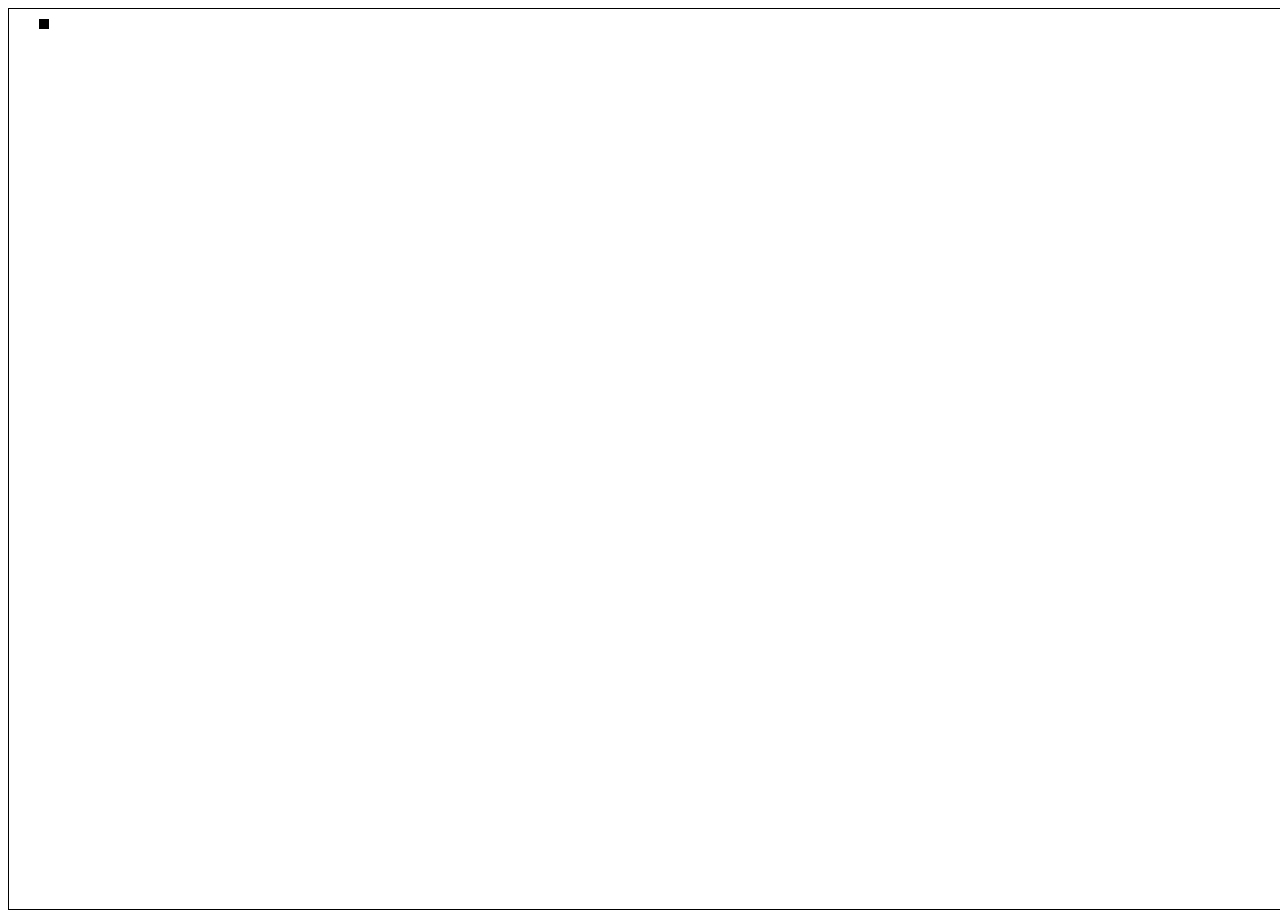
==== visualisations/langtonsant.html @ 34ace070 "added basic canvas and chunk for langtons ant" ====
<!DOCTYPE html>
<html lang="en">
<head>
    <meta charset="UTF-8">
    <meta name="viewport" content="width=device-width, initial-scale=1.0">
    <title>langton's ant</title>
    <link rel="stylesheet" href="langtonsant.css">
</head>
<body>
    <canvas id="canvas"></canvas>
    <script src="langtonsant.js"></script>
</body>
</html>
---- visualisations/langtonsant.css ----
canvas{
    border: solid 1px black;
}
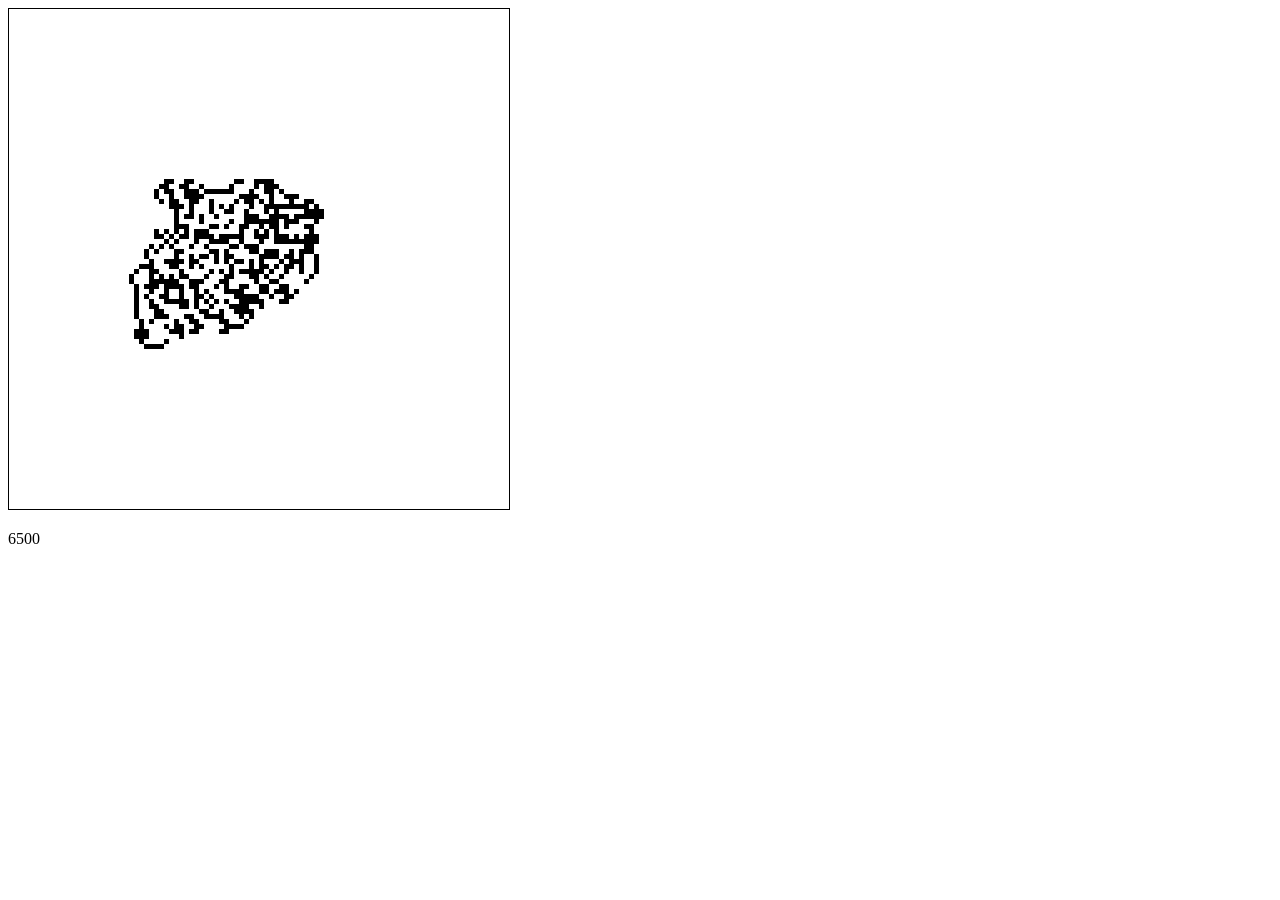
==== commit 07ca95b0: "scrapped infinite chunks, made one big chunk that could fit the main pattern; added batch rendering " ====
--- a/visualisations/langtonsant.html
+++ b/visualisations/langtonsant.html
@@ -8,6 +8,7 @@
 </head>
 <body>
     <canvas id="canvas"></canvas>
+    <p id="iterations">asd</p>
     <script src="langtonsant.js"></script>
 </body>
 </html>
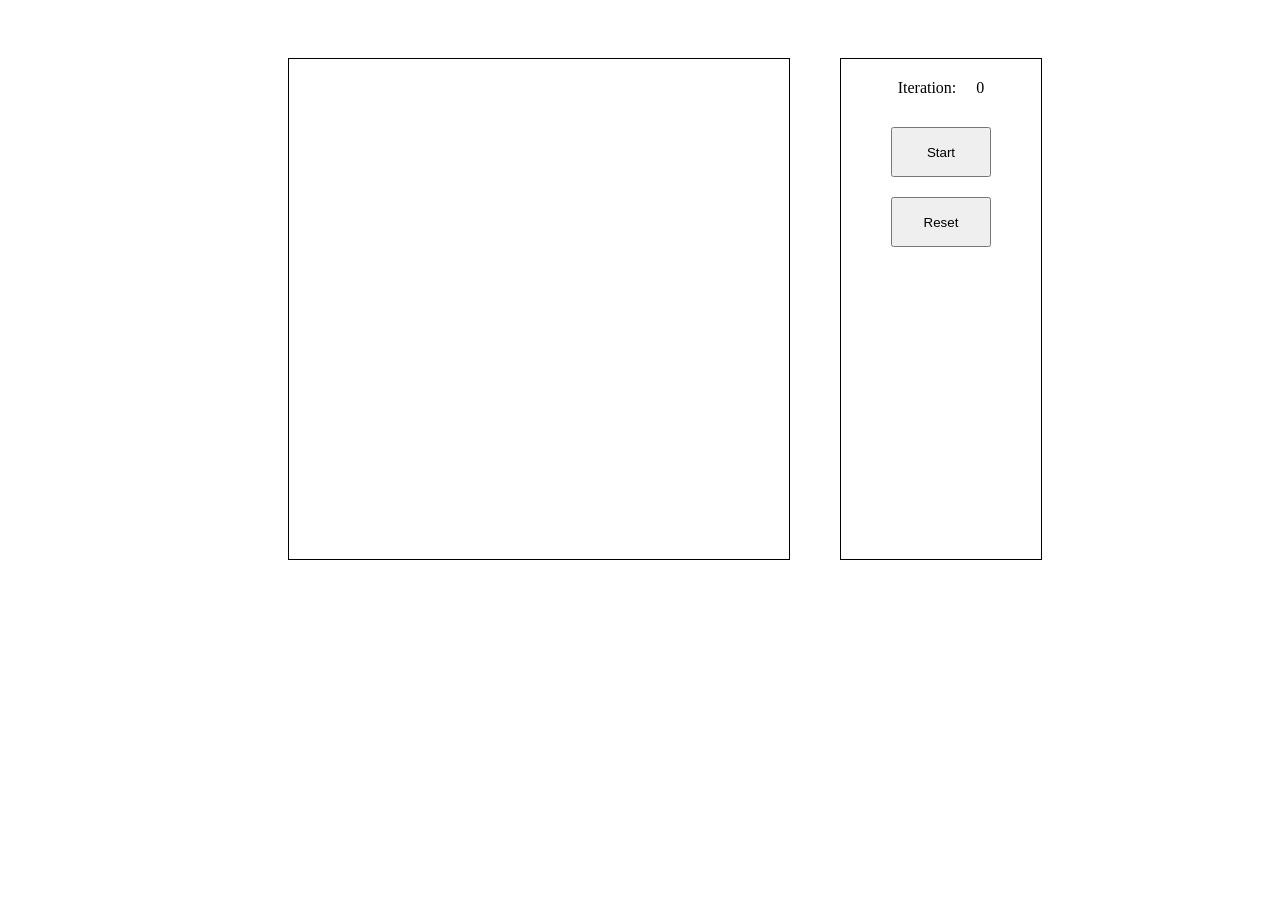
==== commit b3ad855a: "added some css, and added buttons for start and reset....." ====
--- a/visualisations/langtonsant.html
+++ b/visualisations/langtonsant.html
@@ -8,7 +8,15 @@
 </head>
 <body>
     <canvas id="canvas"></canvas>
-    <p id="iterations">asd</p>
+    <div class="controls">
+        <div class="iteration">
+            <p>Iteration:</p>
+            <p id="iterations">0</p>
+        </div>
+        <button onclick="main()">Start</button>
+        <button onclick="reset()">Reset</button>
+        <div id="rules"></div>
+    </div>
     <script src="langtonsant.js"></script>
 </body>
 </html>
--- a/visualisations/langtonsant.css
+++ b/visualisations/langtonsant.css
@@ -1,3 +1,34 @@
+body{
+    display: flex;
+    align-items: center;
+    justify-content: center;
+}
+
 canvas{
     border: solid 1px black;
+    margin: 50px;
+}
+
+.controls{
+    border: solid 1px black;
+    display: flex;
+    flex-direction: column;
+    height: 500px;
+    width: 200px;
+    align-items: center;
+}
+
+.controls button{
+    width:100px;
+    height: 50px;
+    margin: 10px;
+}
+
+.iteration{
+    display: flex;
+    padding: 10px;
+}
+
+.iteration p{
+    margin: 10px;
 }
